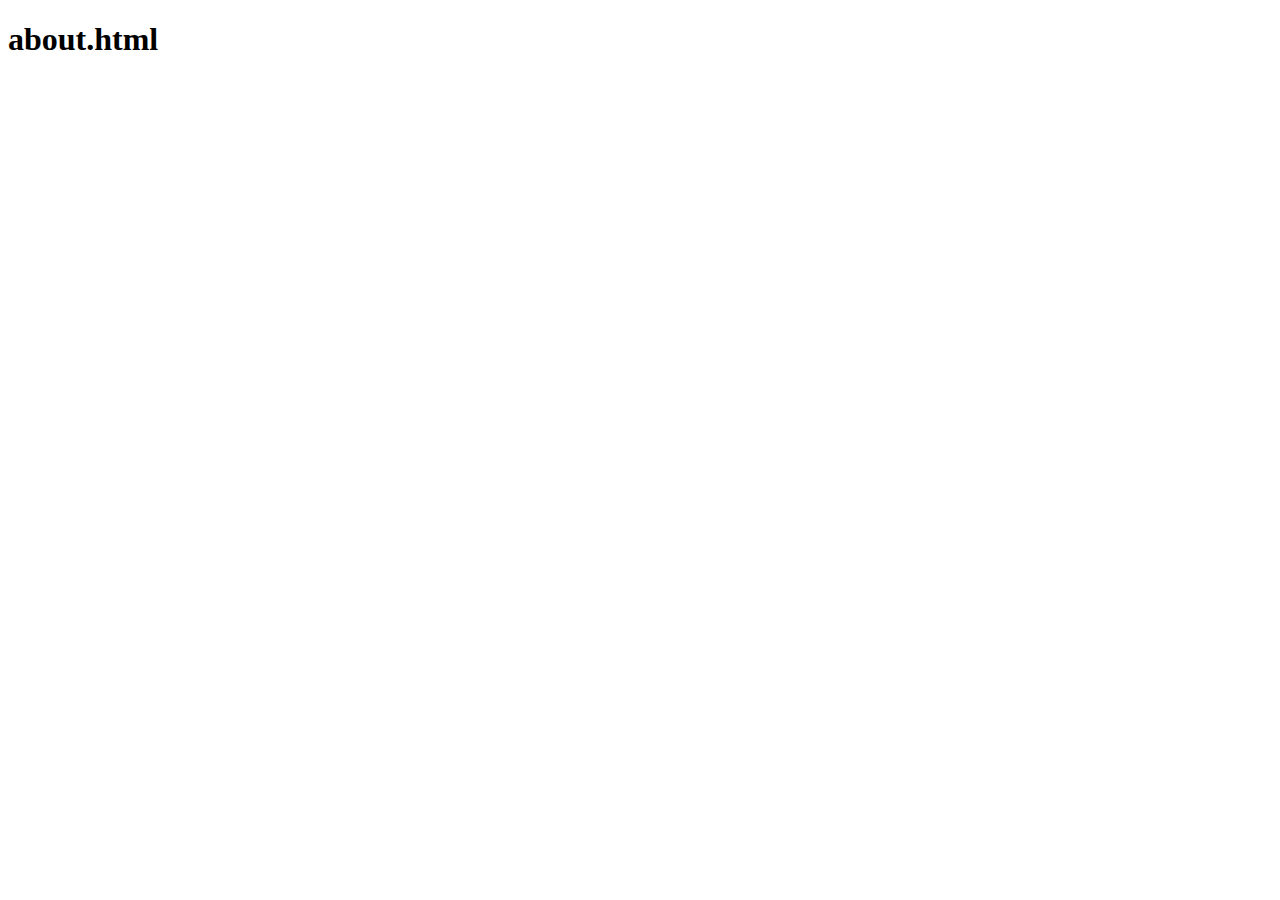
==== templates/about.html @ cff426fb "Создание about и fix" ====
<!DOCTYPE html>
<html lang="en">
<head>
    <!--  css link -->
    <link rel="stylesheet" type="text/css" href="{{ url_for('static', filename='css/style.css') }}">
    <!-- other -->
    <meta charset="UTF-8">
    <meta name="viewport" content="width=device-width, initial-scale=1.0">
    <title>Document</title>
</head>
    <body>
        <h1 class="about">about.html</h1>
    </body>
</html>
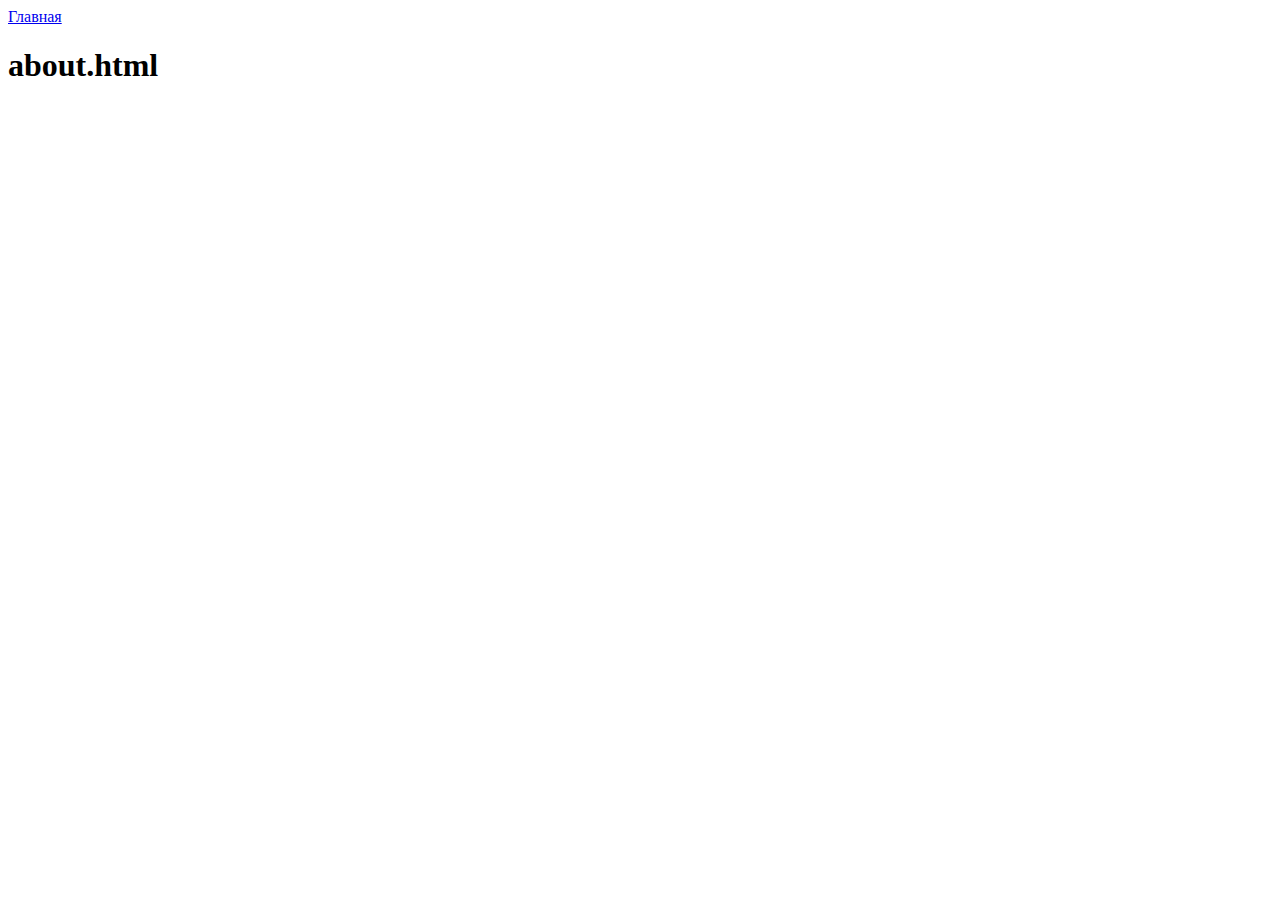
==== commit bef3c3a2: "Добовление дизайна" ====
--- a/templates/about.html
+++ b/templates/about.html
@@ -9,6 +9,9 @@
     <title>Document</title>
 </head>
     <body>
+        <div>
+            <a class="button" href="/">Главная</a>
+        </div>
         <h1 class="about">about.html</h1>
     </body>
 </html>